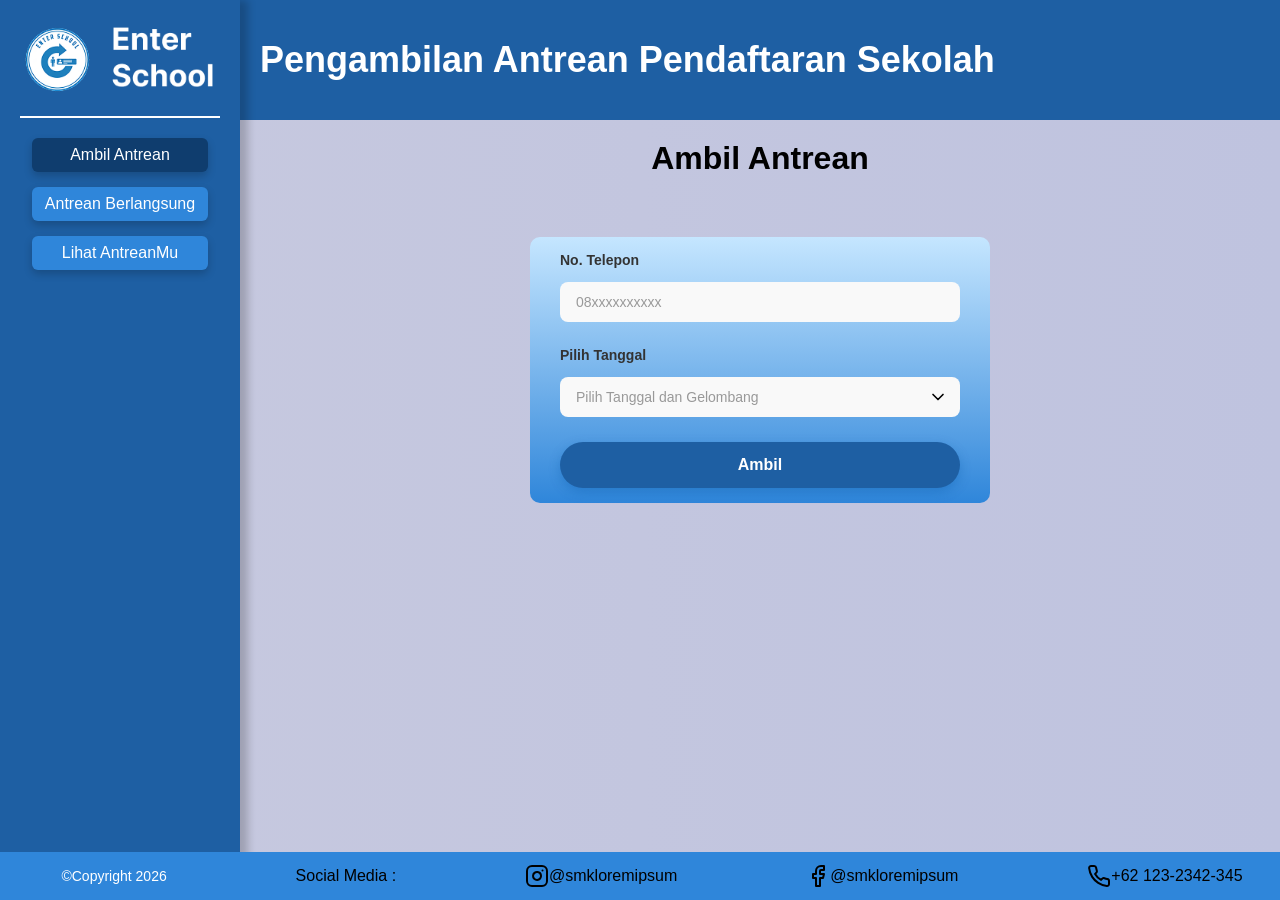
==== user/index.html @ a25da097 "halaman untuk user masih butuh penyesuaian css dan semantik" ====
<!doctype html>
<html lang="id">
  <head>
    <meta charset="UTF-8" />
    <meta name="viewport" content="width=device-width, initial-scale=1.0" />
    <title>Enter School</title>
    <link rel="stylesheet" href="style.css" />
  </head>
  <body>
    <div class="spanduk"><p class="judul">Pengambilan Antrean Pendaftaran Sekolah</p></div>
    <div class="container">
      <!-- Sidebar -->
      <aside class="sidebar">
        <div class="logo">
          <img src="img/logo-teks.png" alt="" srcset="" />
        </div>
        <nav class="layer-menu">
          <ul class="menu">
            <li><a href="index.html" class="btn dark">Ambil Antrean</a></li>
            <li>
              <a href="antrian-berlangsung.html" class="btn light"
                >Antrean Berlangsung</a
              >
            </li  text-align: center;>
            <li>
              <a href="antrian-milikmu.html" class="btn light"
                >Lihat AntreanMu</a
              >
            </li>
          </ul>
        </nav>
      </aside>

      <!-- Main Content -->
      <main class="main">
        <h1 class="ambil-antrean">Ambil Antrean</h1>
        <form class="form-group">
          <div class="form-field">
            <label for="phone">No. Telepon</label>
            <input
              type="tel"
              id="phone"
              placeholder="08xxxxxxxxxx"
              required
            />
          </div>

          <div class="form-field">
            <label for="date">Pilih Tanggal</label>
            <select id="date" required>
              <option value="">Pilih Tanggal dan Gelombang</option>
              <option value="option1">5 Juli 2045</option>
              <option value="option2">6 Juli 2045</option>
              <option value="option3">7 Juli 2045</option>
            </select>
          </div>

          <button type="submit" class="btn-ambil">Ambil</button>
        </form>

        <!-- Footer -->
      </main>
    </div>
    <footer class="footer">
      <p class="copyright">&copy;Copyright 2026</p>
      <span>Social Media :</span>
      <div>
        <img src="img/instagram.svg" alt="" />
        <span>@smkloremipsum</span>
      </div>
      <div>
        <img src="img/facebook.svg" alt="" />
        <span>@smkloremipsum</span>
      </div>
      <div>
        <img src="img/phone.svg" alt="" />
        <span>+62 123-2342-345</span>
      </div>
    </footer>
  </body>
</html>
---- user/style.css ----
* {
  margin: 0;
  padding: 0;
  /* box-sizing: border-box; */
  font-family: Arial, Helvetica, sans-serif;
}

body {
  background: linear-gradient(to right, #c7c9df, #bfc3df);
}

/* Layout */

.container {
  display: flex;
  min-height: 100vh;
}

/* spanduk */

.spanduk {
  width: 100%;
  height: 120px;
  background: #1e5fa3;
  position: absolute;
  z-index: -1;
  font-size: 36px;
  color: white;
  padding-left: 240px;
  display: flex;
  align-items: center;
}

.judul {
  padding-right: 240px;
  padding-left: 20px;
  font-weight: bold;
  line-height: 40px;
}

/* Sidebar */

.sidebar {
  width: 200px;
  background: #1e5fa3;
  color: white;
  display: flex;
  flex-direction: column;
  padding: 20px 20px;
  box-shadow: 0 8px 8px 8px rgba(0, 0, 0, 0.2);
}

.logo {
  border-bottom: 2px solid;
  padding-bottom: 15px;
  width: 200px;
}

.logo img {
  width: 100%;
  height: auto;
}

.menu {
  margin-top: 20px;
  display: flex;
  flex-direction: column;
  align-items: center;
  gap: 15px;
}

li {
  list-style-type: none;
  display: flex;
  justify-content: center;
  width: 100%;
}

.btn {
  padding: 8px;
  border: none;
  border-radius: 6px;
  font-size: 16px;
  text-align: center;
  text-decoration: none;
  width: 80%;
  cursor: pointer;
  box-shadow: 0 4px 8px rgba(0, 0, 0, 0.2);
}

.light {
  background: #2f86da;
  color: white;
}

.dark {
  background: #0f3d6e;
  color: white;
}

/* judul */

/* Main Content */

.main {
  width: 100%;
  display: flex;
  /* padding: 40px; */
  margin: 40px;
  align-items: center;
  text-align: center;
  justify-content: flex-start;
  flex-direction: column;
  gap: 20px;
}

.main h1 {
  margin-bottom: 40px;
}

/* ambil antrean */

.ambil-antrean {
  padding-top: 100px;
}

/* Cards */

.cards {
  display: flex;
  justify-content: center;
  flex-wrap: wrap;
  gap: 50px;
  margin-bottom: 50px;
}

.card {
  width: 180px;
  height: 200px;
  background: #e5e5e5;
  border-radius: 10px;
  box-shadow: 0 4px 8px rgba(0, 0, 0, 0.2);
  overflow: hidden;
  border: 5px solid white;
}

.card-number {
  background: linear-gradient(-45deg, #1d52ff, #00ccff);
  color: white;
  padding: 35px;
  font-size: 24px;
  font-weight: bold;
}

.card-info {
  padding: 15px;
  text-align: left;
  display: flex;
  flex-direction: column;
  gap: 4px;
}

.card-info span {
  color: gray;
}

/* Detail antrian */

.detailcards {
  display: flex;
  flex-direction: column;
  gap: 50px;
}

.detailcard {
  width: 240px;
  height: 240px;
  background: #e5e5e5;
  border-radius: 10px;
  box-shadow: 0 4px 8px rgba(0, 0, 0, 0.2);
  overflow: hidden;
  border: 5px solid white;
}

.detailcard-number {
  background: linear-gradient(-45deg, #1d52ff, #00ccff);
  color: white;
  padding: 50px;
  font-size: 32px;
  font-weight: bold;
}

.detailcard-info {
  padding: 15px;
  text-align: left;
  display: flex;
  flex-direction: column;
  gap: 5px;
}

.detailcard-info span {
  color: gray;
}

/* ==================== FORM FIELDS ==================== */
.form-group {
  display: flex;
  width: 400px;
  flex-direction: column;
  gap: 25px;
  background: linear-gradient(to top, #2f86da, #c5e6ff);
  padding: 15px 30px;
  border-radius: 10px;
}

.form-field {
  display: flex;
  flex-direction: column;
  gap: 8px;
}

.form-field label {
  font-size: 14px;
  font-weight: 600;
  color: #333333;
  margin-bottom: 6px;
  text-align: left;
}

.form-field input,
.form-field select {
  padding: 12px 16px;
  border: 1px solid var(--input-border);
  border-radius: 8px;
  font-size: 14px;
  font-family: "Segoe UI", Tahoma, Geneva, Verdana, sans-serif;
  transition: all 0.3s ease;
  background-color: #f9f9f9;
}

.form-field input::placeholder,
.form-field select {
  color: #999999;
}

.form-field input:focus,
.form-field select:focus {
  outline: none;
  border-color: var(--primary-blue);
  background-color: white;
  box-shadow: 0 0 0 3px rgba(0, 82, 163, 0.1);
}

.form-field select {
  appearance: none;
  background-image: url("data:image/svg+xml;charset=UTF-8,%3csvg xmlns='http://www.w3.org/2000/svg' viewBox='0 0 24 24' fill='none' stroke='currentColor' stroke-width='2' stroke-linecap='round' stroke-linejoin='round'%3e%3cpolyline points='6 9 12 15 18 9'%3e%3c/polyline%3e%3c/svg%3e");
  background-repeat: no-repeat;
  background-position: right 12px center;
  background-size: 20px;
  padding-right: 40px;
  cursor: pointer;
}

/* ==================== BUTTON ==================== */
.btn-ambil {
  padding: 14px 24px;
  background: #1e5fa3;
  color: white;
  border: none;
  border-radius: 25px;
  font-size: 16px;
  font-weight: 600;
  cursor: pointer;
  transition: all 0.3s ease;
  box-shadow: 0 4px 12px rgba(0, 82, 163, 0.3);
}

.btn-ambil:hover {
  transform: translateY(-2px);
  box-shadow: 0 6px 16px rgba(0, 82, 163, 0.4);
}

.btn-ambil:active {
  transform: translateY(0);
}

/* Antrean baru */

.antrian-baru {
  color: #2f86da;
  background-color: white;
  border: none;
  padding: 5px;
  border-radius: 10px;
  font-size: 16px;
  text-align: center;
  text-decoration: none;
  width: 250px;
  cursor: pointer;
  box-shadow: 0 4px 8px rgba(0, 0, 0, 0.2);
}

/* Footer */

.footer {
  background-color: #2f86da;
  padding: 12px;
  display: flex;
  justify-content: space-around;
  align-items: center;
  gap: 30px;
  position: fixed;
  bottom: 0;
  width: 100%;
}

.footer div {
  display: flex;
  align-items: center;
}

.copyright {
  font-size: 14px;
  color: white;
}
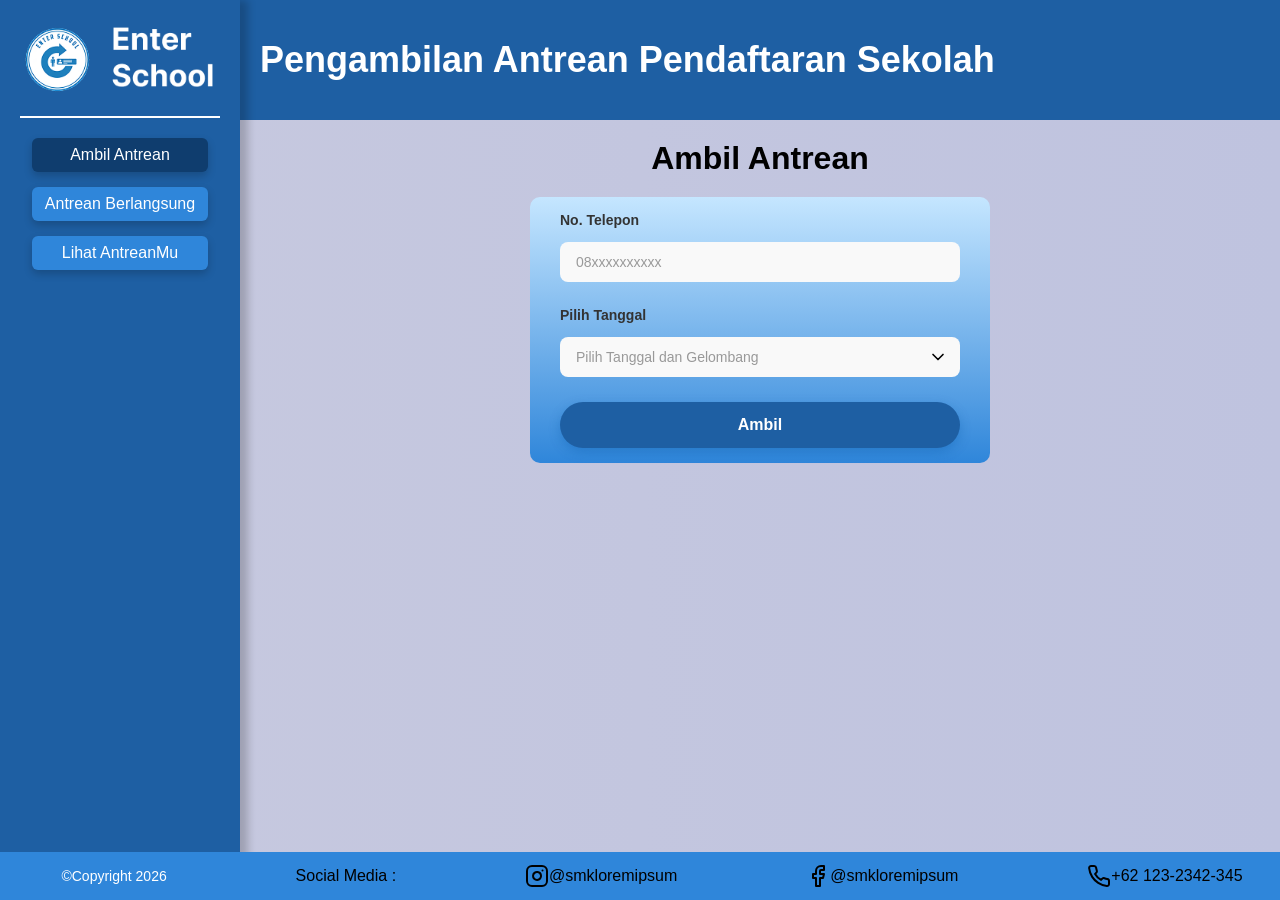
==== commit 577f9c3b: "perbaikan perbaikan spanduk judul" ====
--- a/user/index.html
+++ b/user/index.html
@@ -32,7 +32,7 @@
       </aside>
 
       <!-- Main Content -->
-      <main class="main">
+      <main class="main-index">
         <h1 class="ambil-antrean">Ambil Antrean</h1>
         <form class="form-group">
           <div class="form-field">
--- a/user/style.css
+++ b/user/style.css
@@ -102,7 +102,7 @@
 
 /* Main Content */
 
-.main {
+.main-index {
   width: 100%;
   display: flex;
   /* padding: 40px; */
@@ -113,6 +113,20 @@
   flex-direction: column;
   gap: 20px;
 }
+
+.main {
+  width: 100%;
+  display: flex;
+  /* padding: 40px; */
+  margin: 40px;
+  margin-top: 150px;
+  align-items: center;
+  text-align: center;
+  justify-content: flex-start;
+  flex-direction: column;
+  gap: 20px;
+}
+
 
 .main h1 {
   margin-bottom: 40px;
